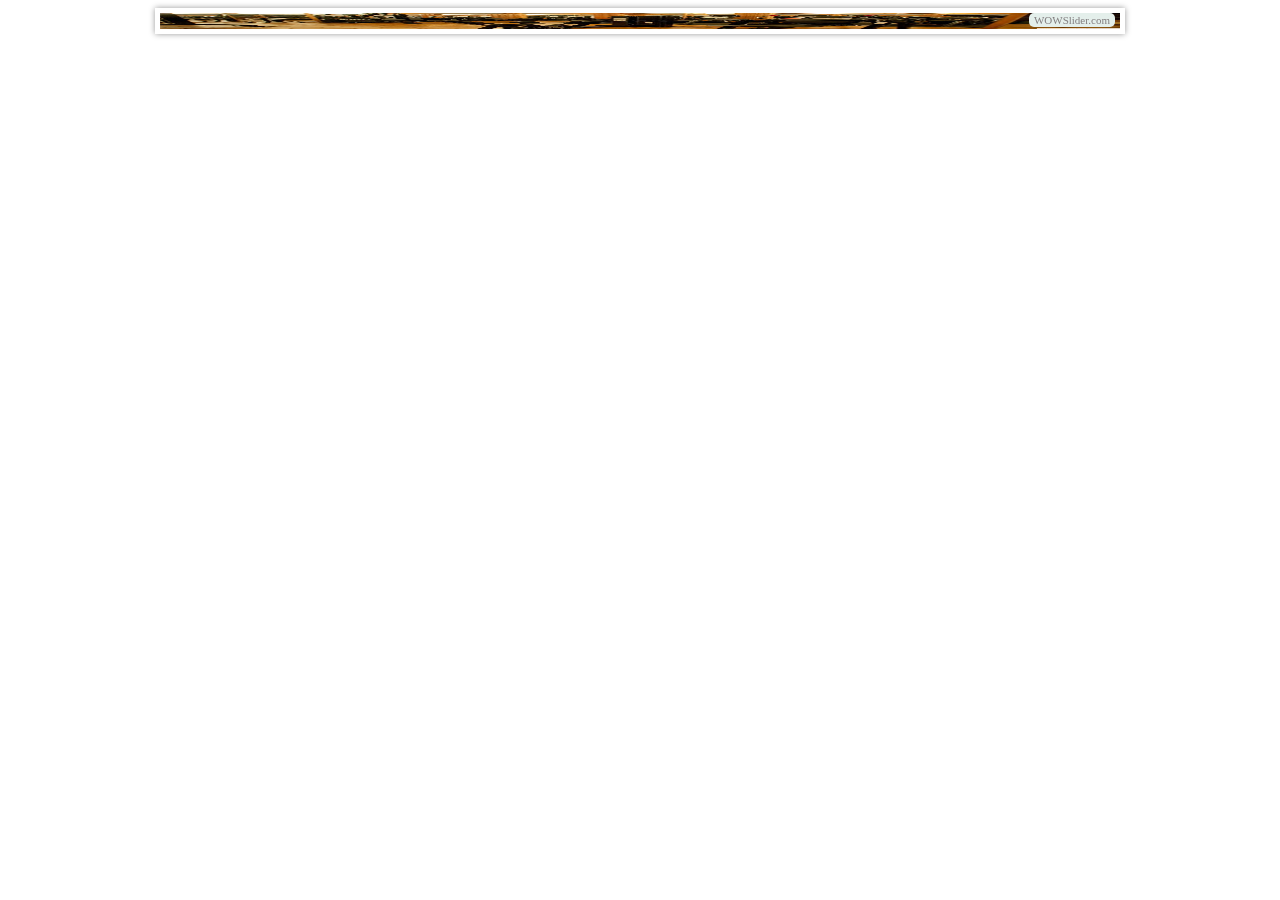
==== slide/index.html @ f49ead22 "Criacao parcial da pagina principal, usando jquery" ====
<!DOCTYPE html PUBLIC "-//W3C//DTD XHTML 1.0 Strict//EN"
	"http://www.w3.org/TR/xhtml1/DTD/xhtml1-strict.dtd">
<html xmlns="http://www.w3.org/1999/xhtml">
<head>
	<title>WOWSlider generated by WOWSlider.com</title>
	<meta http-equiv="content-type" content="text/html; charset=utf-8" />
	<meta name="keywords" content="WOW Slider, Picture Slideshow, Javascript Gallery" />
	<meta name="description" content="WOWSlider created with WOW Slider, a free wizard program that helps you easily generate beautiful web slideshow" />
	<!-- Start WOWSlider.com HEAD section -->
	<link rel="stylesheet" type="text/css" href="engine1/style.css" />
	<script type="text/javascript" src="engine1/jquery.js"></script>
	<!-- End WOWSlider.com HEAD section -->
</head>
<body style="background-color:#ffffff">
	<!-- Start WOWSlider.com BODY section -->
	<div id="wowslider-container1">
	<div class="ws_images"><ul>
<li><img src="./slide/data1/images/area_externa.jpg" alt="area_externa" title="area_externa" id="wows1_0"/></li>
<li><img src="data1/images/fitness_center.jpg" alt="Fitness Center" title="Fitness Center" id="wows1_1"/></li>
<li><img src="data1/images/hall.jpg" alt="Hall " title="Hall " id="wows1_2"/></li>
<li><img src="data1/images/quarto_luxo.jpg" alt="Quarto de luxo" title="Quarto de luxo" id="wows1_3"/></li>
<li><img src="data1/images/salao_principal.jpg" alt="Salão Principal" title="Salão Principal" id="wows1_4"/></li>
</ul></div>
<span class="wsl"><a href="http://wowslider.com">Image Slideshow</a> by WOWSlider.com v4.8</span>
	<div class="ws_shadow"></div>
	</div>
	<script type="text/javascript" src="engine1/wowslider.js"></script>
	<script type="text/javascript" src="engine1/script.js"></script>
	<!-- End WOWSlider.com BODY section -->
</body>
</html>
---- slide/engine1/style.css ----
/*
 *	generated by WOW Slider 4.8
 *	template Metro
 */
@import url("http://fonts.googleapis.com/css?family=Open+Sans+Condensed:300&subset=latin,latin-ext,cyrillic");
#wowslider-container1 { 
	zoom: 1; 
	position: relative; 
	max-width:960px;
	margin:5px auto 5px;
	z-index:90;
	border:5px solid #FFFFFF;
	text-align:left; /* reset align=center */
}
* html #wowslider-container1{ width:960px }
#wowslider-container1 .ws_images ul{
	position:relative;
	width: 10000%; 
	height:auto;
	left:0;
	list-style:none;
	margin:0;
	padding:0;
	border-spacing:0;
	overflow: visible;
	/*table-layout:fixed;*/
}
#wowslider-container1 .ws_images ul li{
	width:1%;
	line-height:0; /*opera*/
	float:left;
	font-size:0;
	padding:0 0 0 0 !important;
	margin:0 0 0 0 !important;
}

#wowslider-container1 .ws_images{
	position: relative;
	left:0;
	top:0;
	width:100%;
	height:100%;
	overflow:hidden;
}
#wowslider-container1 .ws_images a{
	width:100%;
	display:block;
	color:transparent;
}
#wowslider-container1 img{
	max-width: none !important;
}
#wowslider-container1 .ws_images img{
	width:100%;
	border:none 0;
	max-width: none;
	padding:0;
}
#wowslider-container1 a{ 
	text-decoration: none; 
	outline: none; 
	border: none; 
}

#wowslider-container1  .ws_bullets { 
	font-size: 0px; 
	float: left;
	position:absolute;
	z-index:70;
}
#wowslider-container1  .ws_bullets div{
	position:relative;
	float:left;
}
#wowslider-container1  .wsl{
	display:none;
}
#wowslider-container1 sound, 
#wowslider-container1 object{
	position:absolute;
}


#wowslider-container1  .ws_bullets { 
	padding: 5px; 
}
#wowslider-container1 .ws_bullets a { 
	width:13px;
	height:13px;
	background: url(./bullet.png) left top;
	float: left; 
	text-indent: -4000px; 
	position:relative;
	margin-left:7px;
	color:transparent;
}
#wowslider-container1 .ws_bullets a.ws_selbull, #wowslider-container1 .ws_bullets a:hover{
	background-position: 0 100%;
} 
#wowslider-container1 a.ws_next, #wowslider-container1 a.ws_prev {
	position:absolute;
	display:none;
	top:50%;
	margin-top:-22px;
	z-index:60;
	height: 40px;
	width: 40px;
	background-image: url(./arrows.png);
	opacity:0.8;
}
#wowslider-container1 a.ws_next{
	background-position: 100% 0;
	right:10px;
}
#wowslider-container1 a.ws_prev {
	background-position: 0 0; 
	left:10px;
}
#wowslider-container1 a.ws_next:hover{
	opacity:1;
}
#wowslider-container1 a.ws_prev:hover {
	opacity:1; 
}
* html #wowslider-container1 a.ws_next,* html #wowslider-container1 a.ws_prev{display:block}
#wowslider-container1:hover a.ws_next, #wowslider-container1:hover a.ws_prev {display:block}

/*playpause*/
#wowslider-container1 .ws_playpause {
	display:none;
    width: 40px;
    height: 40px;
    position: absolute;
    top: 50%;
    left: 50%;
    margin-left: -20px;
    margin-top: -20px;
    z-index: 59;
	opacity:0.8;
}

#wowslider-container1:hover .ws_playpause {
	display:block;
}

#wowslider-container1 .ws_pause {
    background-image: url(./pause.png);
}

#wowslider-container1 .ws_play {
    background-image: url(./play.png);
}

#wowslider-container1 .ws_pause:hover, #wowslider-container1 .ws_play:hover {
    background-position: 100% 100% !important;
	opacity:1; 
}/* bottom center */
#wowslider-container1  .ws_bullets {
    bottom: 0px;
	left:50%;
}
#wowslider-container1  .ws_bullets div{
	left:-50%;
}
#wowslider-container1 .ws-title{
	position:absolute;
	display:block;
	bottom: 25px;
	left: 10px; 
	margin-right: 10px;
	padding:7px;
	background:none;
	color:#FFFFFF;
	z-index: 50;
	font-family:Open Sans Condensed,Arial,Helvetica,sans-serif;
	font-size: 26px;
	line-height: 28px;
	font-weight: bold;
	border: 2px solid #FFFFFF; 
}
#wowslider-container1 .ws-title div{
    margin-top: 6px;
	font-size: 20px;
	line-height: 22px;
}

#wowslider-container1 .ws_images ul{
	animation: wsBasic 41.5s infinite;
	-moz-animation: wsBasic 41.5s infinite;
	-webkit-animation: wsBasic 41.5s infinite;
}
@keyframes wsBasic{0%{left:-0%} 12.05%{left:-0%} 20%{left:-100%} 32.05%{left:-100%} 40%{left:-200%} 52.05%{left:-200%} 60%{left:-300%} 72.05%{left:-300%} 80%{left:-400%} 92.05%{left:-400%} }
@-moz-keyframes wsBasic{0%{left:-0%} 12.05%{left:-0%} 20%{left:-100%} 32.05%{left:-100%} 40%{left:-200%} 52.05%{left:-200%} 60%{left:-300%} 72.05%{left:-300%} 80%{left:-400%} 92.05%{left:-400%} }
@-webkit-keyframes wsBasic{0%{left:-0%} 12.05%{left:-0%} 20%{left:-100%} 32.05%{left:-100%} 40%{left:-200%} 52.05%{left:-200%} 60%{left:-300%} 72.05%{left:-300%} 80%{left:-400%} 92.05%{left:-400%} }

#wowslider-container1 {
    box-shadow: 0px 0px 6px rgba(0, 0, 0, 0.4);	
    -moz-box-shadow: 0px 0px 6px rgba(0, 0, 0, 0.4);
    -webkit-box-shadow: 0px 0px 6px rgba(0, 0, 0, 0.4); 
}
#wowslider-container1 .ws_bullets  a img{
	text-indent:0;
	display:block;
	bottom:20px;
	left:-64px;
	visibility:hidden;
	position:absolute;
    border: 2px solid #FFFFFF;
	max-width:none;
}
#wowslider-container1 .ws_bullets a:hover img{
	visibility:visible;
}

#wowslider-container1 .ws_bulframe div div{
	height:48px;
	overflow:visible;
	position:relative;
}
#wowslider-container1 .ws_bulframe div {
	left:0;
	overflow:hidden;
	position:relative;
	width:128px;
	background-color:#FFFFFF;
}
#wowslider-container1  .ws_bullets .ws_bulframe{
	display:none;
	bottom:20px;
	overflow:visible;
	position:absolute;
	cursor:pointer;
    border: 2px solid #FFFFFF;
}
#wowslider-container1 .ws_bulframe span{
	display:block;
	position:absolute;
	bottom:-8px;
	margin-left:-3px;
	left:64px;
	background:url(./triangle.png);
	width:15px;
	height:6px;
}
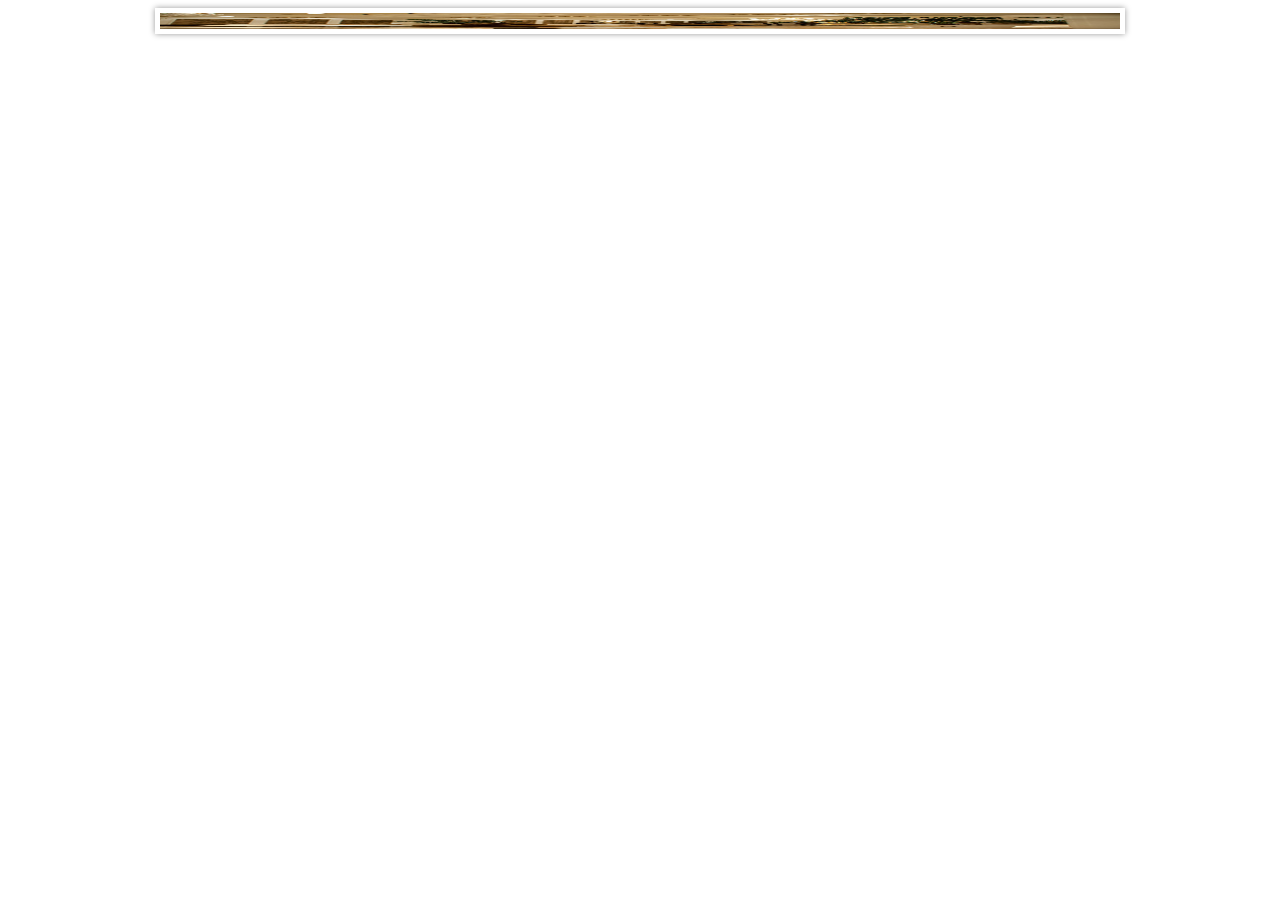
==== commit 4fcd6329: "Versão 1.1" ====
--- a/slide/index.html
+++ b/slide/index.html
@@ -21,8 +21,7 @@
 <li><img src="data1/images/quarto_luxo.jpg" alt="Quarto de luxo" title="Quarto de luxo" id="wows1_3"/></li>
 <li><img src="data1/images/salao_principal.jpg" alt="Salão Principal" title="Salão Principal" id="wows1_4"/></li>
 </ul></div>
-<span class="wsl"><a href="http://wowslider.com">Image Slideshow</a> by WOWSlider.com v4.8</span>
-	<div class="ws_shadow"></div>
+
 	</div>
 	<script type="text/javascript" src="engine1/wowslider.js"></script>
 	<script type="text/javascript" src="engine1/script.js"></script>
